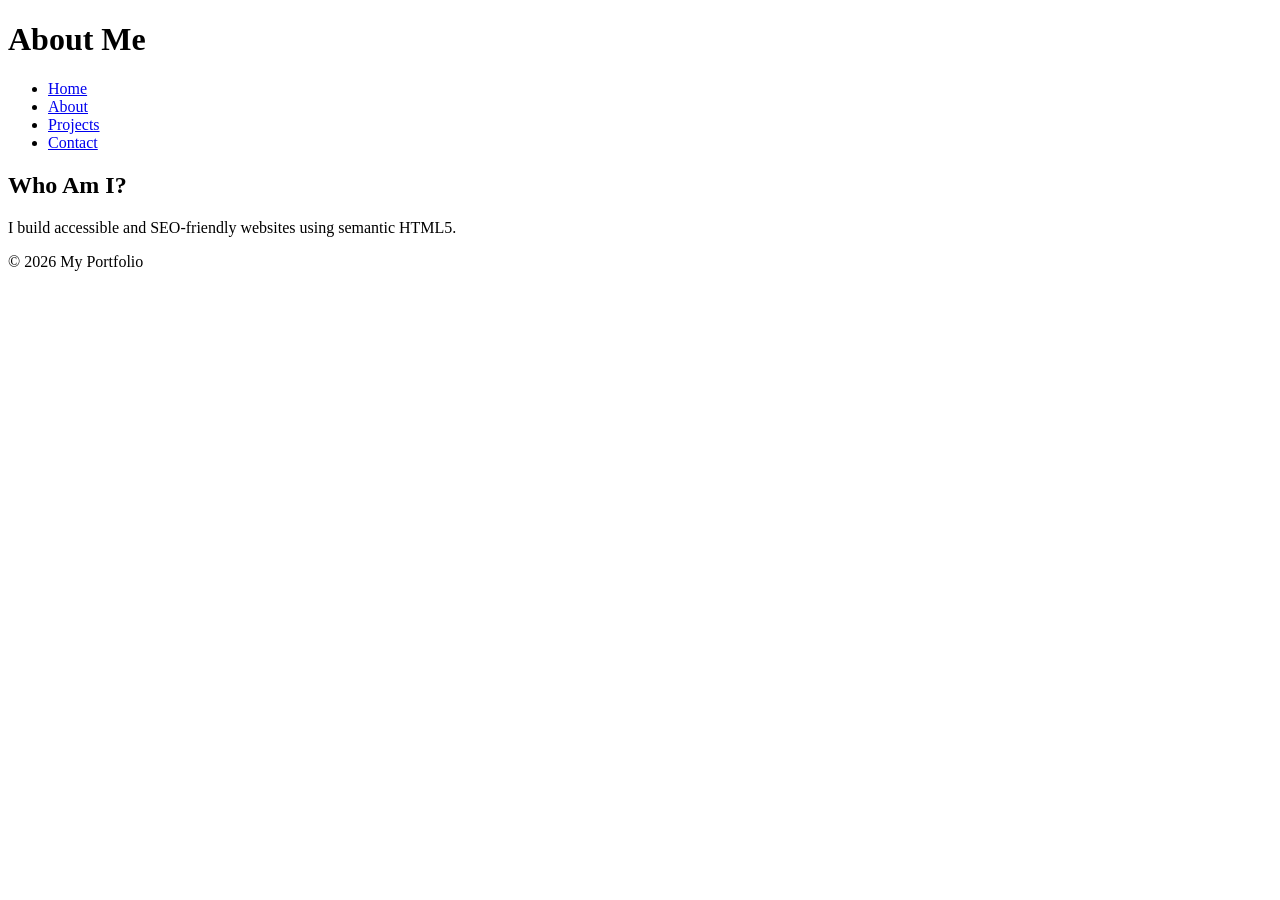
==== about.html @ 626e2746 "Create about.html" ====
<!DOCTYPE html>
<html lang="en">
<head>
  <meta charset="UTF-8">
  <meta name="viewport" content="width=device-width, initial-scale=1.0">
  <title>About</title>
  <link rel="stylesheet" href="style.css">
</head>

<body>

<header>
  <h1>About Me</h1>

  <nav aria-label="Main Navigation">
    <ul>
      <li><a href="index.html">Home</a></li>
      <li><a href="about.html">About</a></li>
      <li><a href="projects.html">Projects</a></li>
      <li><a href="contact.html">Contact</a></li>
    </ul>
  </nav>
</header>

<main>
  <section>
    <h2>Who Am I?</h2>

    <p>
      I build accessible and SEO-friendly websites using semantic HTML5.
    </p>
  </section>
</main>

<footer>
  <p>&copy; 2026 My Portfolio</p>
</footer>

</body>
</html>
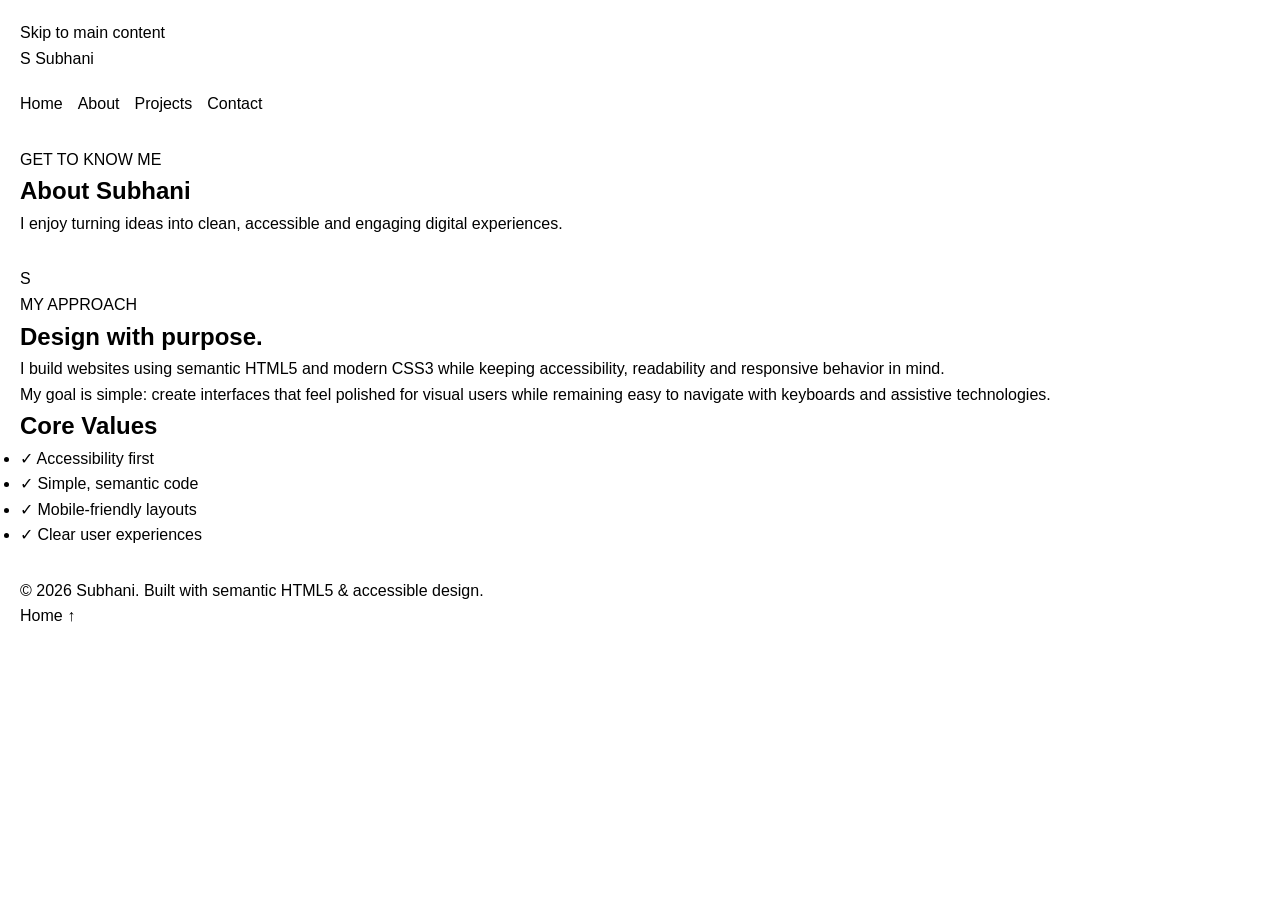
==== commit 701fa0f9: "Update about.html" ====
--- a/about.html
+++ b/about.html
@@ -1,40 +1,226 @@
 <!DOCTYPE html>
 <html lang="en">
+
 <head>
+
   <meta charset="UTF-8">
-  <meta name="viewport" content="width=device-width, initial-scale=1.0">
-  <title>About</title>
-  <link rel="stylesheet" href="style.css">
+
+  <meta name="viewport"
+        content="width=device-width, initial-scale=1.0">
+
+  <meta name="description"
+        content="Learn more about Subhani and their approach to accessible web development.">
+
+  <title>About | Subhani</title>
+
+  <link rel="stylesheet"
+        href="style.css">
+
 </head>
 
+
 <body>
 
-<header>
-  <h1>About Me</h1>
-
-  <nav aria-label="Main Navigation">
-    <ul>
-      <li><a href="index.html">Home</a></li>
-      <li><a href="about.html">About</a></li>
-      <li><a href="projects.html">Projects</a></li>
-      <li><a href="contact.html">Contact</a></li>
-    </ul>
-  </nav>
+<a class="skip-link"
+   href="#main-content">
+
+  Skip to main content
+
+</a>
+
+
+<header class="site-header">
+
+  <div class="container nav-wrap">
+
+    <a class="brand"
+       href="index.html"
+       aria-label="Subhani home">
+
+      <span class="brand-mark"
+            aria-hidden="true">
+
+        S
+
+      </span>
+
+      <span>
+        Subhani
+      </span>
+
+    </a>
+
+
+    <nav aria-label="Main Navigation">
+
+      <ul class="nav-list">
+
+        <li>
+          <a href="index.html">
+            Home
+          </a>
+        </li>
+
+        <li>
+          <a class="active"
+             href="about.html"
+             aria-current="page">
+
+            About
+
+          </a>
+        </li>
+
+        <li>
+          <a href="projects.html">
+            Projects
+          </a>
+        </li>
+
+        <li>
+          <a href="contact.html">
+            Contact
+          </a>
+        </li>
+
+      </ul>
+
+    </nav>
+
+  </div>
+
 </header>
 
-<main>
-  <section>
-    <h2>Who Am I?</h2>
+
+<main id="main-content">
+
+
+  <section class="page-hero container"
+           aria-labelledby="page-title">
+
+    <p class="eyebrow">
+      GET TO KNOW ME
+    </p>
+
+    <h1 id="page-title">
+
+      About
+      <span>Subhani</span>
+
+    </h1>
 
     <p>
-      I build accessible and SEO-friendly websites using semantic HTML5.
+
+      I enjoy turning ideas into clean,
+      accessible and engaging digital experiences.
+
     </p>
+
   </section>
+
+
+  <section class="about-layout container"
+           aria-labelledby="story-title">
+
+
+    <article class="about-card">
+
+      <div class="large-avatar"
+           aria-hidden="true">
+
+        S
+
+      </div>
+
+
+      <div>
+
+        <p class="eyebrow">
+          MY APPROACH
+        </p>
+
+        <h2 id="story-title">
+          Design with purpose.
+        </h2>
+
+        <p>
+
+          I build websites using semantic HTML5
+          and modern CSS3 while keeping accessibility,
+          readability and responsive behavior in mind.
+
+        </p>
+
+        <p>
+
+          My goal is simple: create interfaces that
+          feel polished for visual users while
+          remaining easy to navigate with keyboards
+          and assistive technologies.
+
+        </p>
+
+      </div>
+
+    </article>
+
+
+    <aside class="values-card"
+           aria-labelledby="values-title">
+
+      <h2 id="values-title">
+        Core Values
+      </h2>
+
+
+      <ul class="check-list">
+
+        <li>
+          <span aria-hidden="true">✓</span>
+          Accessibility first
+        </li>
+
+        <li>
+          <span aria-hidden="true">✓</span>
+          Simple, semantic code
+        </li>
+
+        <li>
+          <span aria-hidden="true">✓</span>
+          Mobile-friendly layouts
+        </li>
+
+        <li>
+          <span aria-hidden="true">✓</span>
+          Clear user experiences
+        </li>
+
+      </ul>
+
+    </aside>
+
+  </section>
+
 </main>
 
-<footer>
-  <p>&copy; 2026 My Portfolio</p>
+
+<footer class="site-footer">
+
+  <div class="container footer-wrap">
+
+    <p>
+      © 2026 Subhani.
+      Built with semantic HTML5 & accessible design.
+    </p>
+
+    <a href="index.html">
+      Home ↑
+    </a>
+
+  </div>
+
 </footer>
+
 
 </body>
 </html>
--- a/style.css
+++ b/style.css
@@ -0,0 +1,64 @@
+/* Reset */
+
+* {
+  margin: 0;
+  padding: 0;
+  box-sizing: border-box;
+}
+
+/* Body */
+
+body {
+  font-family: Arial, sans-serif;
+  line-height: 1.6;
+  padding: 20px;
+}
+
+/* Navigation */
+
+nav ul {
+  display: flex;
+  gap: 15px;
+  list-style: none;
+  margin: 20px 0;
+}
+
+/* Links */
+
+a {
+  text-decoration: none;
+  color: black;
+}
+
+a:focus,
+button:focus,
+input:focus,
+textarea:focus {
+  outline: 3px solid blue;
+  outline-offset: 2px;
+}
+
+/* Sections */
+
+section {
+  margin: 30px 0;
+}
+
+/* Form */
+
+form {
+  display: flex;
+  flex-direction: column;
+  max-width: 500px;
+}
+
+input,
+textarea,
+button {
+  padding: 10px;
+  margin-top: 10px;
+}
+
+button {
+  cursor: pointer;
+}
